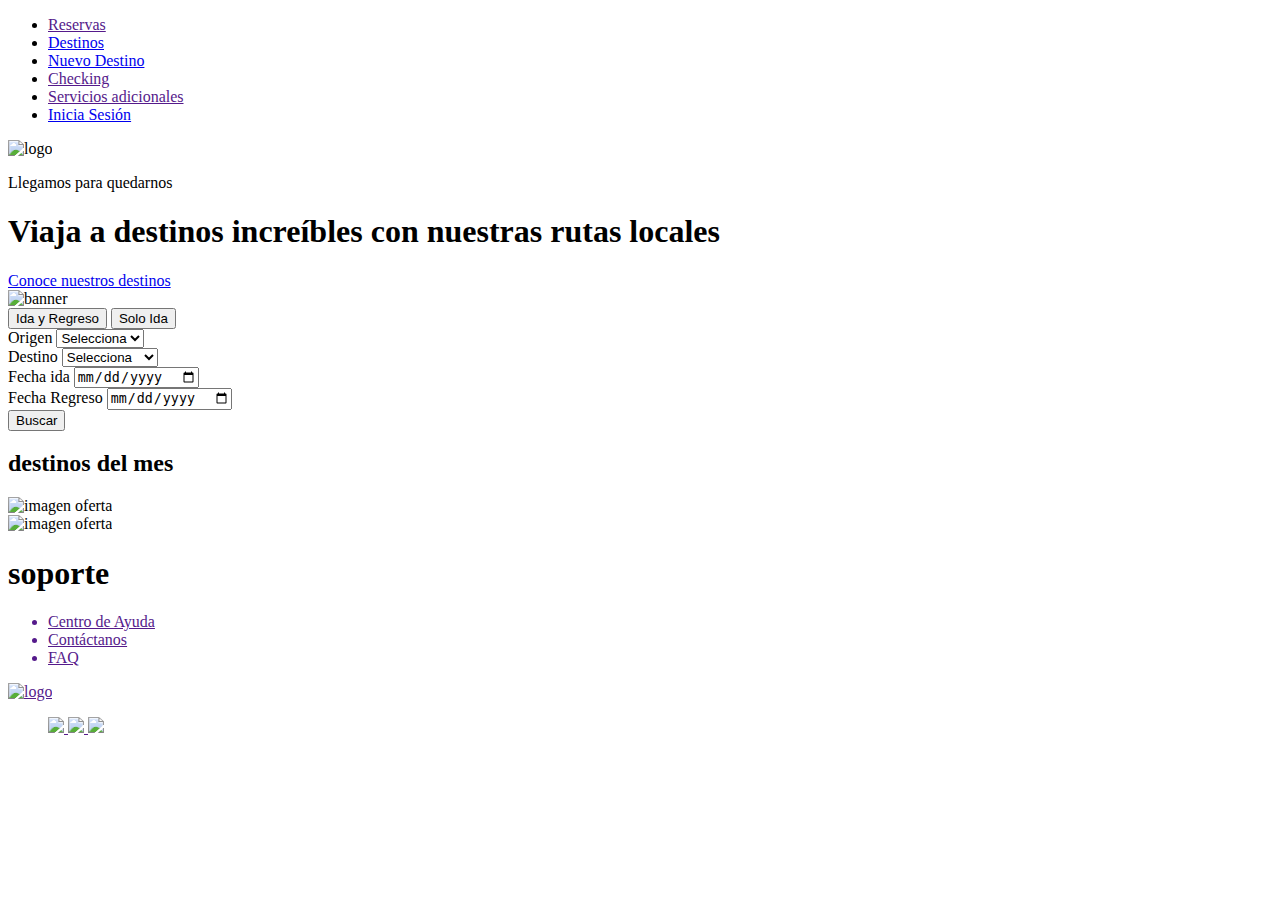
==== src/main/resources/templates/index.html @ b2dbc46e "enlazar  index en el logo" ====
<!DOCTYPE html>
<html>
  <head>
    <title>Vuela Facil</title>
    <meta charset="UTF-8" />
    <meta http-equiv="X-UA-Compatible" content="IE=edge" />
    <meta name="viewport" content="width=device-width, initial-scale=1.0" />
    <!--<meta http-equiv="Expires" content="0" />-->

    <!--Tag para el control de la memoria cache en los dispositivos
    <meta http-equiv="Last-Modified" content="0" />
    <meta http-equiv="Cache-Control" content="no-cache, mustrevalidate" />
    <meta http-equiv="Pragma" content="no-cache" />
    -->
    <link
      href="https://cdn.jsdelivr.net/npm/bootstrap@5.0.2/dist/css/bootstrap.min.css"
      rel="stylesheet"
      integrity="sha384-EVSTQN3/azprG1Anm3QDgpJLIm9Nao0Yz1ztcQTwFspd3yD65VohhpuuCOmLASjC"
      crossorigin="anonymous"
    />
    <link rel="stylesheet" href="/css/styles.css" />
    <link rel="shortcut icon" href="/imagenes/logo.png" type="image/png"/>    
  </head>
  <body>
    <header>
      <nav id="menu" class="padre-navbar">
        <ul>
          <!--
          <li>
            <a class="btn-logo" href="">Vuela Facil</a>
          </li>
          -->
          <li>
            <a href="">Reservas</a>
          </li>
          <li>
            <a href="/ciudad">Destinos</a>
          </li>
          <li>
            <a href="/ciudad/form">Nuevo Destino</a>
          </li>
          <li>
            <a href="">Checking</a>
          </li>
          <li>
            <a href="">Servicios adicionales</a>
          </li>
          <li>
            <a href="/login" class="btn-sesion">Inicia Sesión</a>
          </li>
        </ul>
      </nav>
    </header>
    <section class="banner">
      <div class="logo-banner">
        <div class="info-banner">
          <img src="/imagenes/logo.png" alt="logo" />
          <p>Llegamos para quedarnos</p>
          <h1>Viaja a destinos increíbles con nuestras rutas locales</h1>
        </div>
        <div class="btn-banner">
          <a href="/CRUD/destinos.html">Conoce nuestros destinos</a>
        </div>
      </div>
      <div class="imagen-banner">
        <img src="/imagenes/banner.png" alt="banner" />
      </div>
    </section>
    <section class="destinos">
      <div class="botones">
        <button id="ida-regreso">Ida y Regreso</button>
        <button id="ida">Solo Ida</button>
      </div>
      <form action="">
        <div class="detalles">
          <div class="grupo">
            <label for="origen">Origen</label>
            <select name="origen" id="origen">
              <option value="opcion">Selecciona</option>
              <option value="Ciudad 1">Bogota</option>
              <option value="Ciudad 2">Pereira</option>
              <option value="Ciudad 3">Cartagena</option>
              <option value="Ciudad 4">Medellin</option>
            </select>
          </div>
          <div class="grupo">
            <label for="destino">Destino</label>
            <select name="destino" id="destino">
              <option value="opcion">Selecciona</option>
              <option value="Ciudad 1">San Andres</option>
              <option value="Ciudad 2">Barranquilla</option>
              <option value="Ciudad 3">Bogota</option>
              <option value="Ciudad 4">Villavicencio</option>
            </select>
          </div>
          <div class="grupo">
            <label for="fecha_ida">Fecha ida</label>
            <input type="date" name="fecha_ida" id="fecha_ida" />
          </div>
          <div class="grupo">
            <label for="fecha_ida">Fecha Regreso</label>
            <input type="date" name="fecha_regreso" id="fecha_regreso" />
          </div>
        </div>
        <button src="/imagenes/buscar.png">Buscar</button>
      </form>      
    </section>
    <section class="destinos-mes">
      <h2>destinos del mes</h2>
      <div class="ofertas">
        <div class="oferta1">
          <img src="/imagenes/oferta1.png" alt="imagen oferta" />
        </div>
        <div class="oferta2">
          <img src="/imagenes/oferta2.png" alt="imagen oferta" />
        </div>
      </div>
    </section>
    <footer>
      <div class="titulo-footer">
        <h1>soporte</h1>
        <ul class="texto">
          <a href="">
            <li>Centro de Ayuda</li>
          </a>
          <a href="">
            <li>Contáctanos</li>
          </a>
          <a href="">
            <li>FAQ</li>
          </a>
        </ul>
        <a href="">
          <img src="/imagenes/logo.png" alt="logo" />
        </a>
      </div>
      <ul class="contacto">
        <a href="">
          <img class="contacto-twitter" src="/imagenes/twitter.png" />
        </a>
        <a href="">
          <img class="contacto-instagram" src="/imagenes/instagram.png" />
        </a>
        <a href="">
          <img class="contacto-facebook" src="/imagenes/facebook.png" />
        </a>
      </ul>
    </footer>
  </body>
</html>
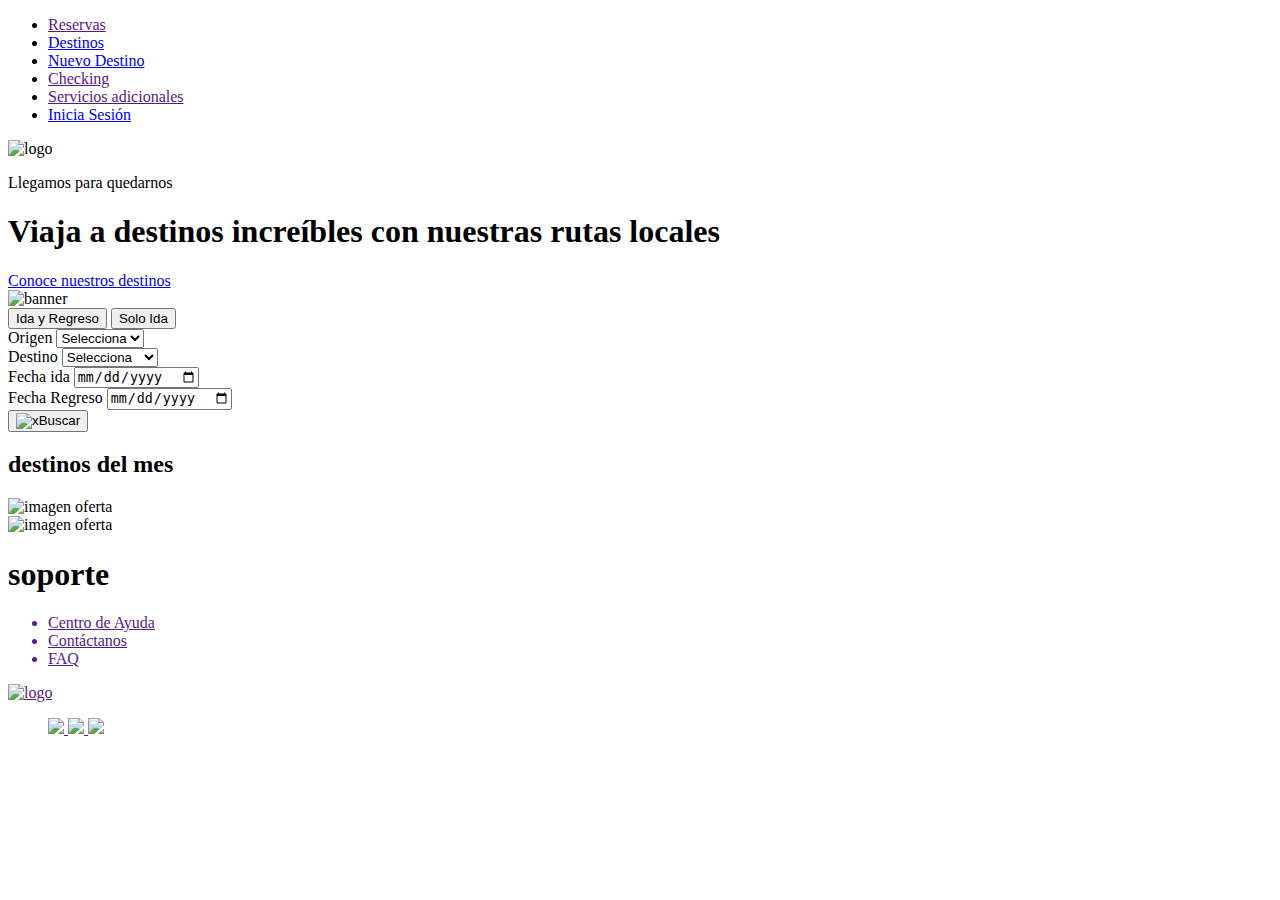
==== commit 430088ec: "Seccion de vuelos" ====
--- a/src/main/resources/templates/index.html
+++ b/src/main/resources/templates/index.html
@@ -15,7 +15,7 @@
     <link
       href="https://cdn.jsdelivr.net/npm/bootstrap@5.0.2/dist/css/bootstrap.min.css"
       rel="stylesheet"
-      integrity="sha384-EVSTQN3/azprG1Anm3QDgpJLIm9Nao0Yz1ztcQTwFspd3yD65VohhpuuCOmLASjC"
+      integrity="sha384-EVSTQN3/azprG1Anm3QDgpJLIm9Nao0Yz1ztcQTwFspd3yD65VohhpuuCOmLASjC".
       crossorigin="anonymous"
     />
     <link rel="stylesheet" href="/css/styles.css" />
@@ -102,7 +102,7 @@
             <input type="date" name="fecha_regreso" id="fecha_regreso" />
           </div>
         </div>
-        <button src="/imagenes/buscar.png">Buscar</button>
+        <button id="buscar "type="submit"><img src="buscar.png" alt="x" />Buscar</button>
       </form>      
     </section>
     <section class="destinos-mes">
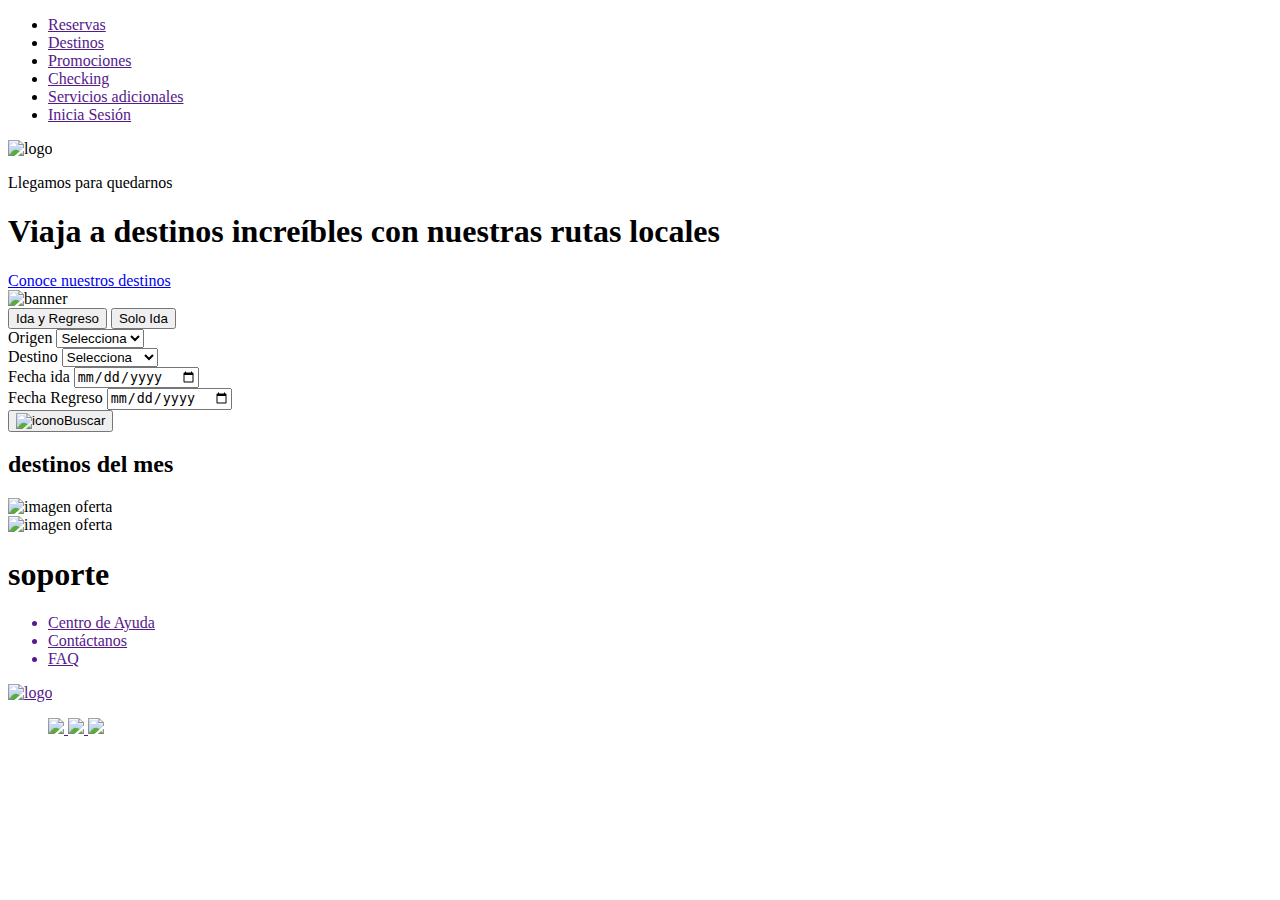
==== commit e03eb3bb: "icono buscar" ====
--- a/src/main/resources/templates/index.html
+++ b/src/main/resources/templates/index.html
@@ -5,21 +5,19 @@
     <meta charset="UTF-8" />
     <meta http-equiv="X-UA-Compatible" content="IE=edge" />
     <meta name="viewport" content="width=device-width, initial-scale=1.0" />
-    <!--<meta http-equiv="Expires" content="0" />-->
+    <meta http-equiv="Expires" content="0" />
 
-    <!--Tag para el control de la memoria cache en los dispositivos
+    <!--Tag para el control de la memoria cache en los dispositivos-->
     <meta http-equiv="Last-Modified" content="0" />
     <meta http-equiv="Cache-Control" content="no-cache, mustrevalidate" />
     <meta http-equiv="Pragma" content="no-cache" />
-    -->
     <link
       href="https://cdn.jsdelivr.net/npm/bootstrap@5.0.2/dist/css/bootstrap.min.css"
       rel="stylesheet"
-      integrity="sha384-EVSTQN3/azprG1Anm3QDgpJLIm9Nao0Yz1ztcQTwFspd3yD65VohhpuuCOmLASjC".
+      integrity="sha384-EVSTQN3/azprG1Anm3QDgpJLIm9Nao0Yz1ztcQTwFspd3yD65VohhpuuCOmLASjC"
       crossorigin="anonymous"
     />
-    <link rel="stylesheet" href="/css/styles.css" />
-    <link rel="shortcut icon" href="/imagenes/logo.png" type="image/png"/>    
+    <link rel="stylesheet" href="../assets/css/styles.css" />
   </head>
   <body>
     <header>
@@ -34,10 +32,10 @@
             <a href="">Reservas</a>
           </li>
           <li>
-            <a href="/ciudad">Destinos</a>
+            <a href="">Destinos</a>
           </li>
           <li>
-            <a href="/ciudad/form">Nuevo Destino</a>
+            <a href="">Promociones</a>
           </li>
           <li>
             <a href="">Checking</a>
@@ -46,7 +44,7 @@
             <a href="">Servicios adicionales</a>
           </li>
           <li>
-            <a href="/login" class="btn-sesion">Inicia Sesión</a>
+            <a href="" class="btn-sesion">Inicia Sesión</a>
           </li>
         </ul>
       </nav>
@@ -54,7 +52,7 @@
     <section class="banner">
       <div class="logo-banner">
         <div class="info-banner">
-          <img src="/imagenes/logo.png" alt="logo" />
+          <img src="../imagenes/logo.png" alt="logo" />
           <p>Llegamos para quedarnos</p>
           <h1>Viaja a destinos increíbles con nuestras rutas locales</h1>
         </div>
@@ -63,9 +61,10 @@
         </div>
       </div>
       <div class="imagen-banner">
-        <img src="/imagenes/banner.png" alt="banner" />
+        <img src="../imagenes/banner.png" alt="banner" />
       </div>
     </section>
+
     <section class="destinos">
       <div class="botones">
         <button id="ida-regreso">Ida y Regreso</button>
@@ -102,17 +101,20 @@
             <input type="date" name="fecha_regreso" id="fecha_regreso" />
           </div>
         </div>
-        <button id="buscar "type="submit"><img src="buscar.png" alt="x" />Buscar</button>
-      </form>      
+        <button id="buscar" type="submit">
+          <img src="../imagenes/buscar.png" alt="icono" />Buscar
+        </button>
+      </form>
     </section>
+
     <section class="destinos-mes">
       <h2>destinos del mes</h2>
       <div class="ofertas">
         <div class="oferta1">
-          <img src="/imagenes/oferta1.png" alt="imagen oferta" />
+          <img src="../imagenes/oferta1.png" alt="imagen oferta" />
         </div>
         <div class="oferta2">
-          <img src="/imagenes/oferta2.png" alt="imagen oferta" />
+          <img src="../imagenes/oferta2.png" alt="imagen oferta" />
         </div>
       </div>
     </section>
@@ -131,18 +133,18 @@
           </a>
         </ul>
         <a href="">
-          <img src="/imagenes/logo.png" alt="logo" />
+          <img src="../imagenes/logo.png" alt="logo" />
         </a>
       </div>
       <ul class="contacto">
         <a href="">
-          <img class="contacto-twitter" src="/imagenes/twitter.png" />
+          <img class="contacto-twitter" src="../imagenes/twitter.png" />
         </a>
         <a href="">
-          <img class="contacto-instagram" src="/imagenes/instagram.png" />
+          <img class="contacto-instagram" src="../imagenes/instagram.png" />
         </a>
         <a href="">
-          <img class="contacto-facebook" src="/imagenes/facebook.png" />
+          <img class="contacto-facebook" src="../imagenes/facebook.png" />
         </a>
       </ul>
     </footer>
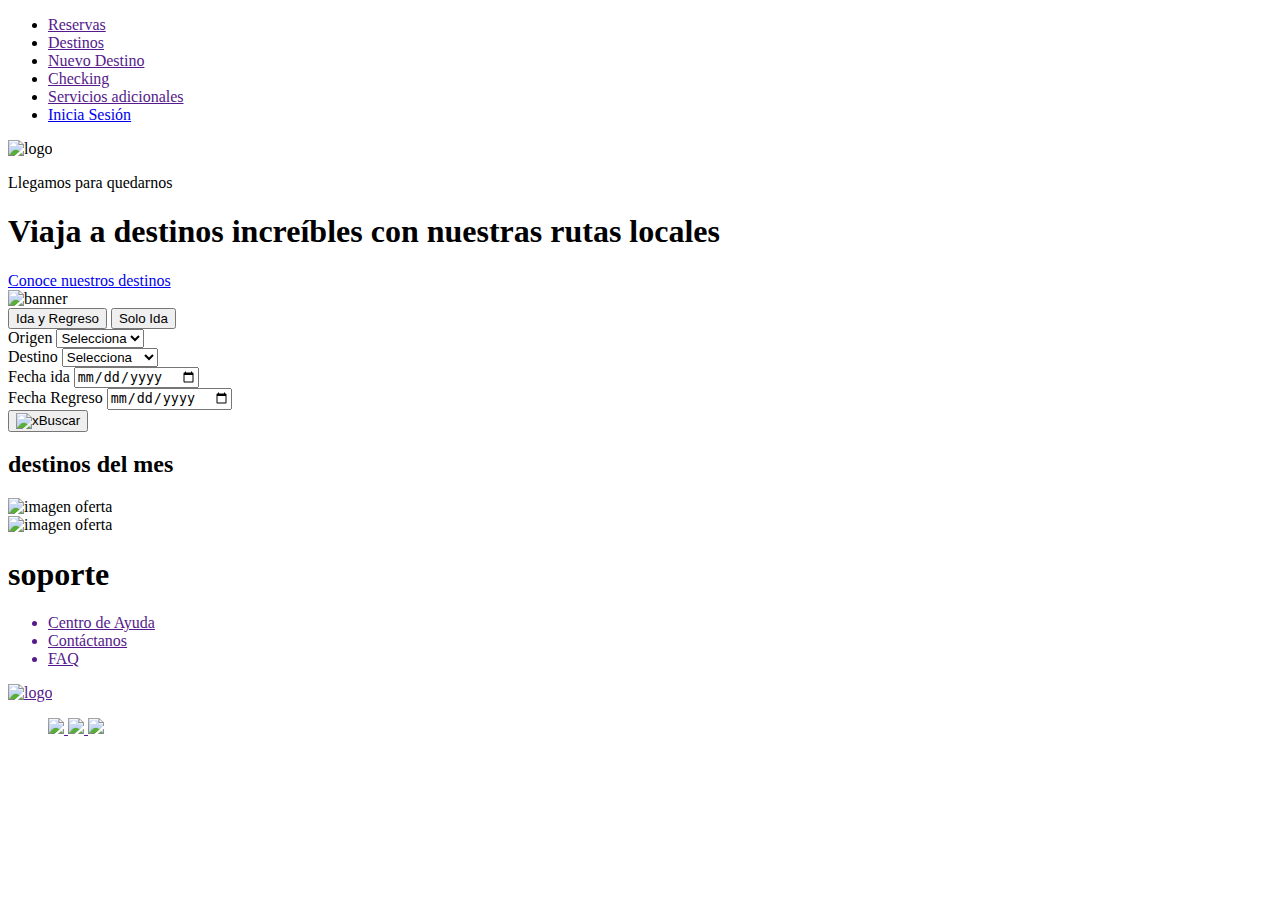
==== commit 952dfd34: "actualizacion 13-09-52020" ====
--- a/src/main/resources/templates/index.html
+++ b/src/main/resources/templates/index.html
@@ -5,19 +5,21 @@
     <meta charset="UTF-8" />
     <meta http-equiv="X-UA-Compatible" content="IE=edge" />
     <meta name="viewport" content="width=device-width, initial-scale=1.0" />
-    <meta http-equiv="Expires" content="0" />
+    <!--<meta http-equiv="Expires" content="0" />-->
 
-    <!--Tag para el control de la memoria cache en los dispositivos-->
+    <!--Tag para el control de la memoria cache en los dispositivos
     <meta http-equiv="Last-Modified" content="0" />
     <meta http-equiv="Cache-Control" content="no-cache, mustrevalidate" />
     <meta http-equiv="Pragma" content="no-cache" />
+    -->
     <link
       href="https://cdn.jsdelivr.net/npm/bootstrap@5.0.2/dist/css/bootstrap.min.css"
       rel="stylesheet"
-      integrity="sha384-EVSTQN3/azprG1Anm3QDgpJLIm9Nao0Yz1ztcQTwFspd3yD65VohhpuuCOmLASjC"
+      integrity="sha384-EVSTQN3/azprG1Anm3QDgpJLIm9Nao0Yz1ztcQTwFspd3yD65VohhpuuCOmLASjC".
       crossorigin="anonymous"
     />
-    <link rel="stylesheet" href="../assets/css/styles.css" />
+    <link rel="stylesheet" href="/css/styles.css" />
+    <link rel="shortcut icon" href="/imagenes/logo.png" type="image/png"/>    
   </head>
   <body>
     <header>
@@ -35,7 +37,7 @@
             <a href="">Destinos</a>
           </li>
           <li>
-            <a href="">Promociones</a>
+            <a href="">Nuevo Destino</a>
           </li>
           <li>
             <a href="">Checking</a>
@@ -44,7 +46,7 @@
             <a href="">Servicios adicionales</a>
           </li>
           <li>
-            <a href="" class="btn-sesion">Inicia Sesión</a>
+            <a href="/login" class="btn-sesion">Inicia Sesión</a>
           </li>
         </ul>
       </nav>
@@ -52,7 +54,7 @@
     <section class="banner">
       <div class="logo-banner">
         <div class="info-banner">
-          <img src="../imagenes/logo.png" alt="logo" />
+          <img src="/imagenes/logo.png" alt="logo" />
           <p>Llegamos para quedarnos</p>
           <h1>Viaja a destinos increíbles con nuestras rutas locales</h1>
         </div>
@@ -61,10 +63,9 @@
         </div>
       </div>
       <div class="imagen-banner">
-        <img src="../imagenes/banner.png" alt="banner" />
+        <img src="/imagenes/banner.png" alt="banner" />
       </div>
     </section>
-
     <section class="destinos">
       <div class="botones">
         <button id="ida-regreso">Ida y Regreso</button>
@@ -101,20 +102,17 @@
             <input type="date" name="fecha_regreso" id="fecha_regreso" />
           </div>
         </div>
-        <button id="buscar" type="submit">
-          <img src="../imagenes/buscar.png" alt="icono" />Buscar
-        </button>
-      </form>
+        <button id="buscar "type="submit"><img src="buscar.png" alt="x" />Buscar</button>
+      </form>      
     </section>
-
     <section class="destinos-mes">
       <h2>destinos del mes</h2>
       <div class="ofertas">
         <div class="oferta1">
-          <img src="../imagenes/oferta1.png" alt="imagen oferta" />
+          <img src="/imagenes/oferta1.png" alt="imagen oferta" />
         </div>
         <div class="oferta2">
-          <img src="../imagenes/oferta2.png" alt="imagen oferta" />
+          <img src="/imagenes/oferta2.png" alt="imagen oferta" />
         </div>
       </div>
     </section>
@@ -133,18 +131,18 @@
           </a>
         </ul>
         <a href="">
-          <img src="../imagenes/logo.png" alt="logo" />
+          <img src="/imagenes/logo.png" alt="logo" />
         </a>
       </div>
       <ul class="contacto">
         <a href="">
-          <img class="contacto-twitter" src="../imagenes/twitter.png" />
+          <img class="contacto-twitter" src="/imagenes/twitter.png" />
         </a>
         <a href="">
-          <img class="contacto-instagram" src="../imagenes/instagram.png" />
+          <img class="contacto-instagram" src="/imagenes/instagram.png" />
         </a>
         <a href="">
-          <img class="contacto-facebook" src="../imagenes/facebook.png" />
+          <img class="contacto-facebook" src="/imagenes/facebook.png" />
         </a>
       </ul>
     </footer>
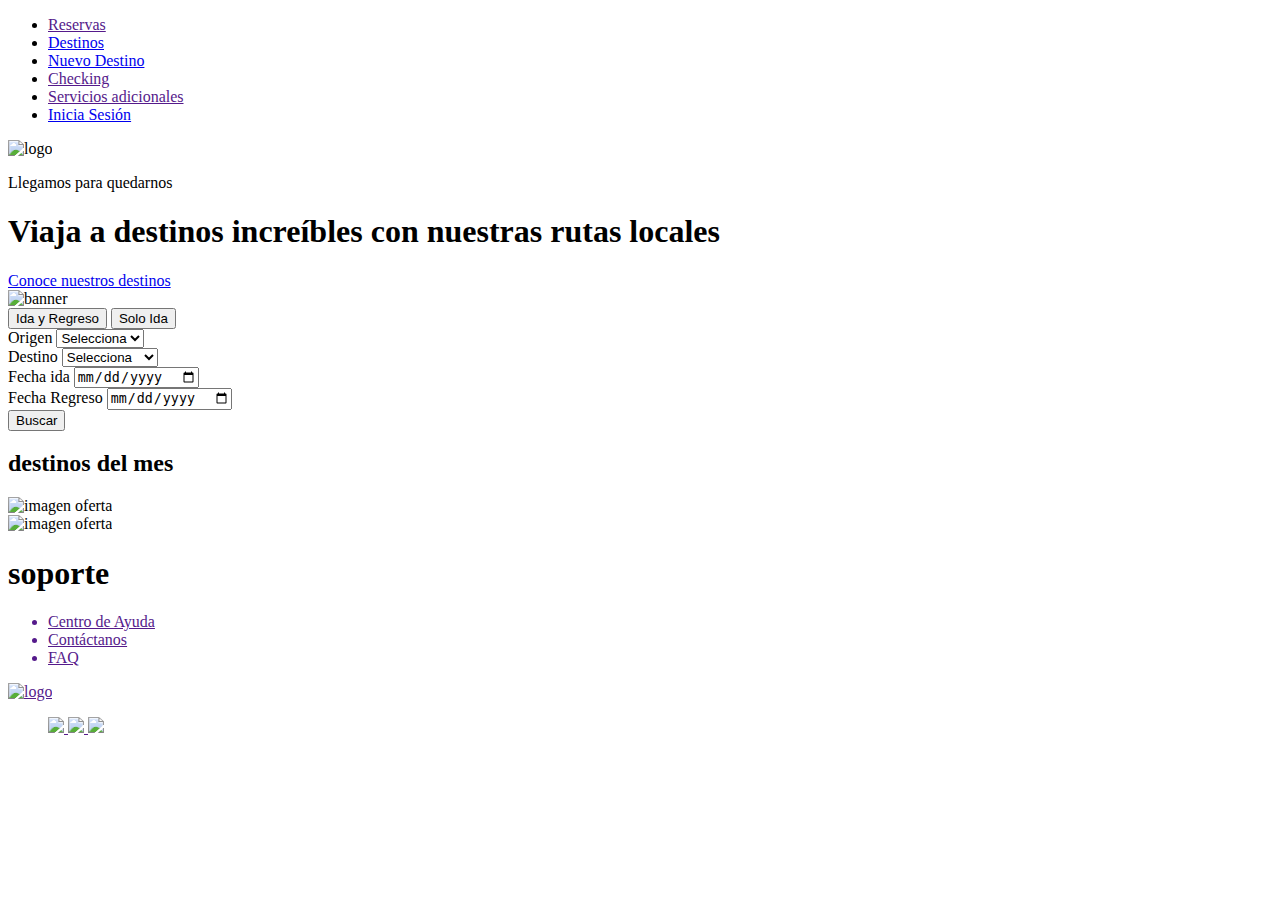
==== commit e26ee031: "ramon 13-0-2020- 2" ====
--- a/src/main/resources/templates/index.html
+++ b/src/main/resources/templates/index.html
@@ -15,11 +15,11 @@
     <link
       href="https://cdn.jsdelivr.net/npm/bootstrap@5.0.2/dist/css/bootstrap.min.css"
       rel="stylesheet"
-      integrity="sha384-EVSTQN3/azprG1Anm3QDgpJLIm9Nao0Yz1ztcQTwFspd3yD65VohhpuuCOmLASjC".
+      integrity="sha384-EVSTQN3/azprG1Anm3QDgpJLIm9Nao0Yz1ztcQTwFspd3yD65VohhpuuCOmLASjC"
       crossorigin="anonymous"
     />
     <link rel="stylesheet" href="/css/styles.css" />
-    <link rel="shortcut icon" href="/imagenes/logo.png" type="image/png"/>    
+    <link rel="shortcut icon" href="/imagenes/logo.png" type="image/png"/>
   </head>
   <body>
     <header>
@@ -34,10 +34,10 @@
             <a href="">Reservas</a>
           </li>
           <li>
-            <a href="">Destinos</a>
+            <a href="/ciudad">Destinos</a>
           </li>
           <li>
-            <a href="">Nuevo Destino</a>
+            <a href="/ciudad/form">Nuevo Destino</a>
           </li>
           <li>
             <a href="">Checking</a>
@@ -102,7 +102,7 @@
             <input type="date" name="fecha_regreso" id="fecha_regreso" />
           </div>
         </div>
-        <button id="buscar "type="submit"><img src="buscar.png" alt="x" />Buscar</button>
+        <button src="/imagenes/buscar.png">Buscar</button>
       </form>      
     </section>
     <section class="destinos-mes">
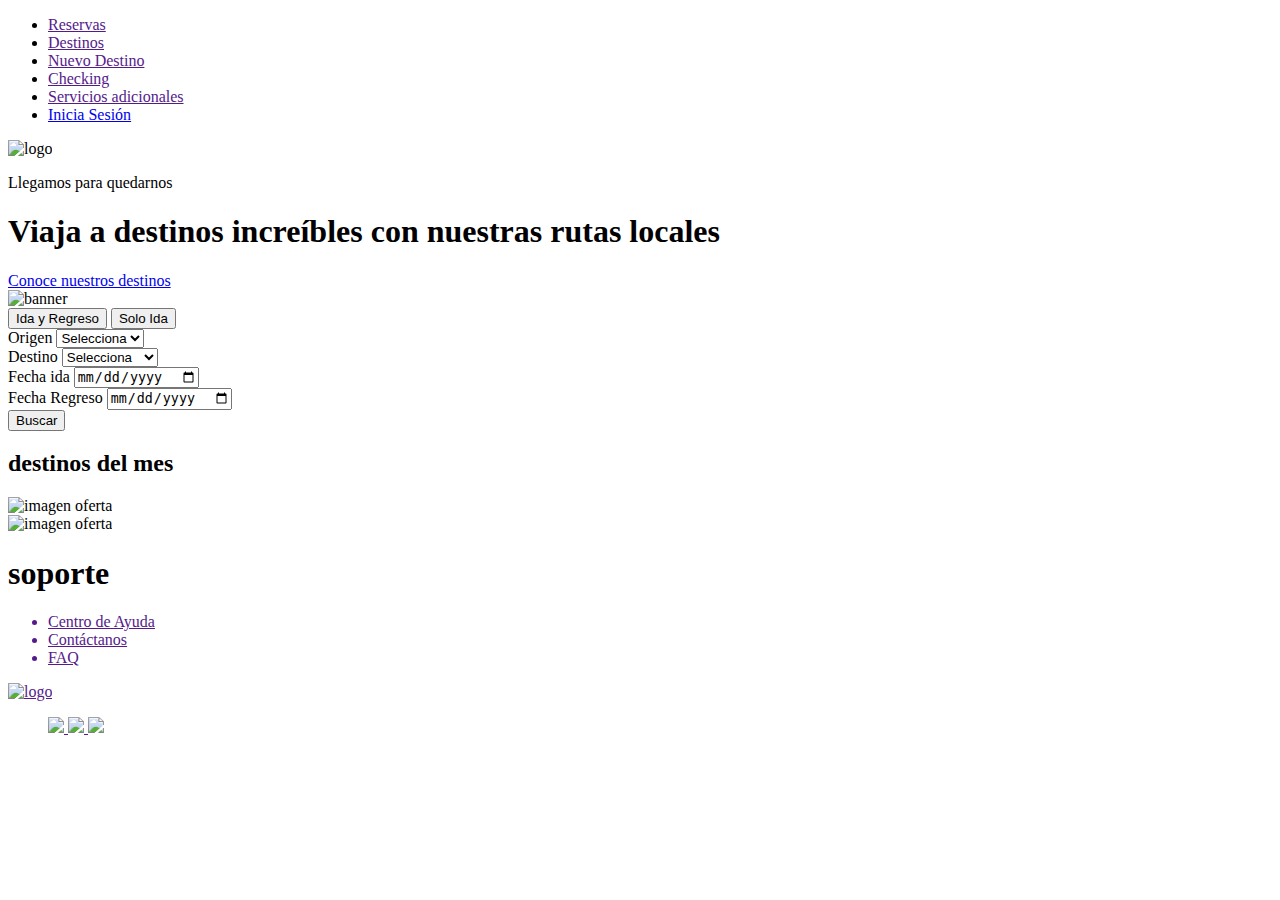
==== commit 76682447: "modificacion de enlaces del index" ====
--- a/src/main/resources/templates/index.html
+++ b/src/main/resources/templates/index.html
@@ -34,10 +34,10 @@
             <a href="">Reservas</a>
           </li>
           <li>
-            <a href="/ciudad">Destinos</a>
+            <a href="">Destinos</a>
           </li>
           <li>
-            <a href="/ciudad/form">Nuevo Destino</a>
+            <a href="">Nuevo Destino</a>
           </li>
           <li>
             <a href="">Checking</a>
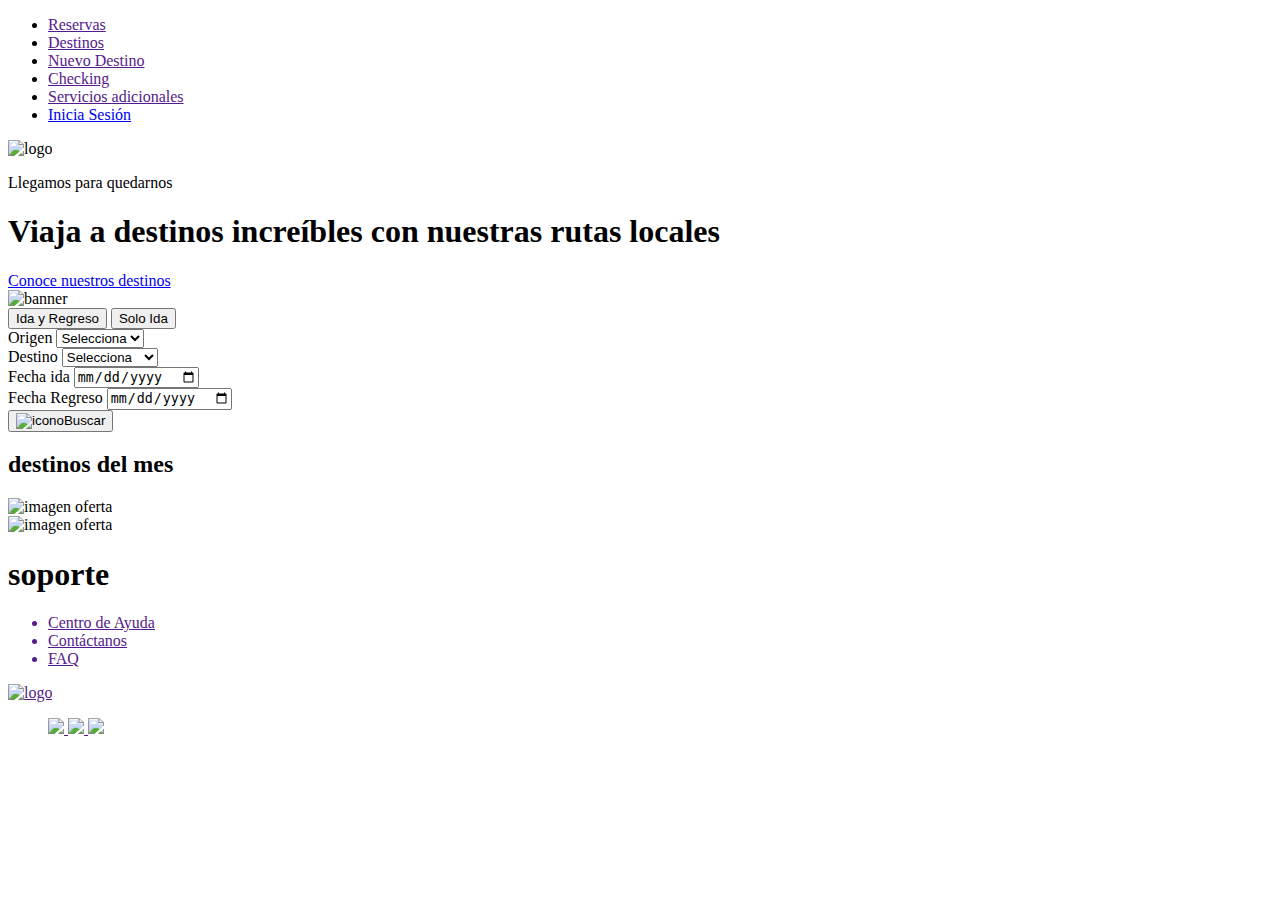
==== commit 1375ee3e: "Terminación del index" ====
--- a/src/main/resources/templates/index.html
+++ b/src/main/resources/templates/index.html
@@ -102,7 +102,9 @@
             <input type="date" name="fecha_regreso" id="fecha_regreso" />
           </div>
         </div>
-        <button src="/imagenes/buscar.png">Buscar</button>
+        <button id="buscar" type="submit">
+          <img src="/imagenes/buscar.png" alt="icono" />Buscar
+        </button>
       </form>      
     </section>
     <section class="destinos-mes">
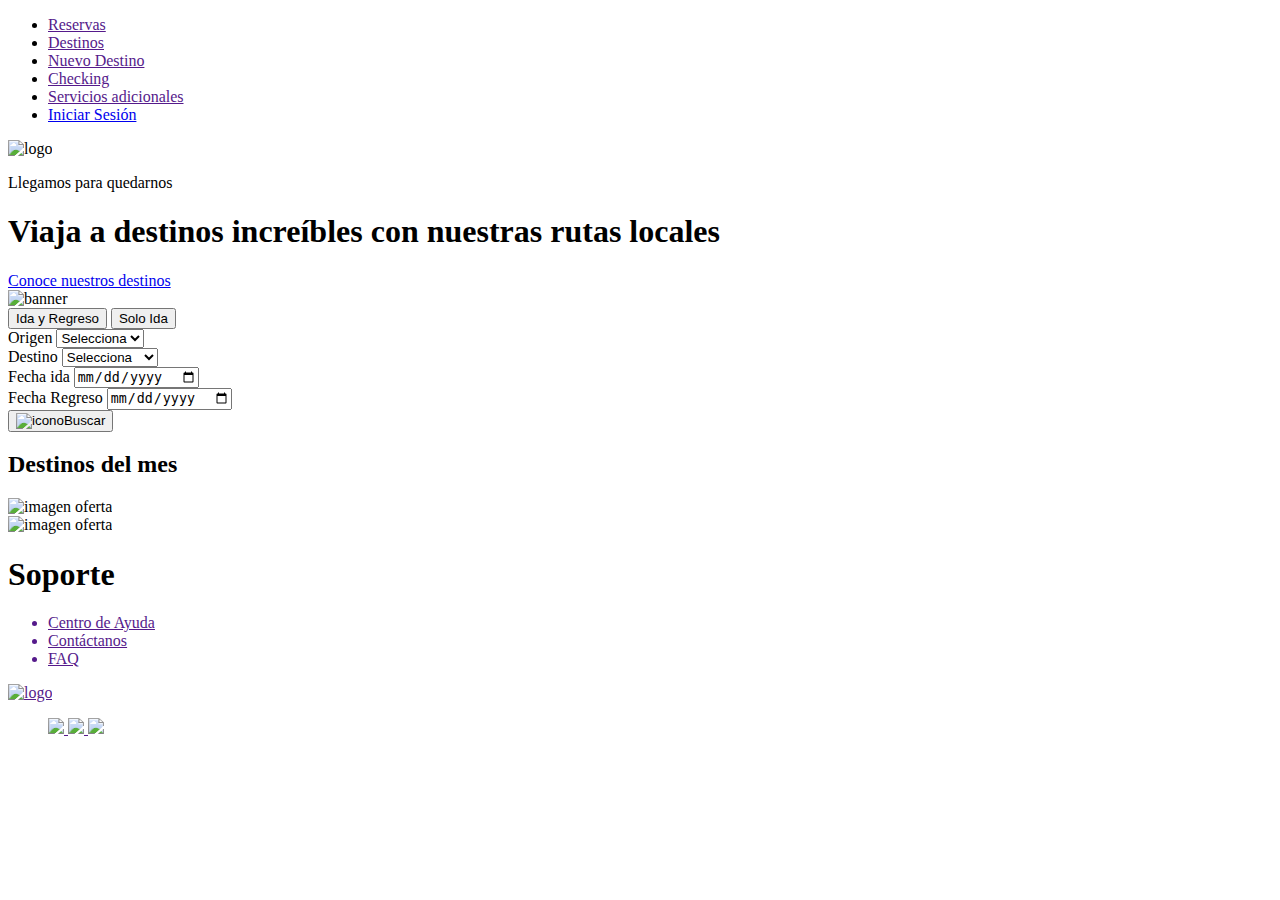
==== commit 8f25e954: "Cambios de tipografía 2" ====
--- a/src/main/resources/templates/index.html
+++ b/src/main/resources/templates/index.html
@@ -46,7 +46,7 @@
             <a href="">Servicios adicionales</a>
           </li>
           <li>
-            <a href="/login" class="btn-sesion">Inicia Sesión</a>
+            <a href="/login" class="btn-sesion">Iniciar Sesión</a>
           </li>
         </ul>
       </nav>
@@ -77,19 +77,19 @@
             <label for="origen">Origen</label>
             <select name="origen" id="origen">
               <option value="opcion">Selecciona</option>
-              <option value="Ciudad 1">Bogota</option>
+              <option value="Ciudad 1">Bogotá</option>
               <option value="Ciudad 2">Pereira</option>
               <option value="Ciudad 3">Cartagena</option>
-              <option value="Ciudad 4">Medellin</option>
+              <option value="Ciudad 4">Medellín</option>
             </select>
           </div>
           <div class="grupo">
             <label for="destino">Destino</label>
             <select name="destino" id="destino">
               <option value="opcion">Selecciona</option>
-              <option value="Ciudad 1">San Andres</option>
+              <option value="Ciudad 1">San Andrés</option>
               <option value="Ciudad 2">Barranquilla</option>
-              <option value="Ciudad 3">Bogota</option>
+              <option value="Ciudad 3">Bogotá</option>
               <option value="Ciudad 4">Villavicencio</option>
             </select>
           </div>
@@ -108,7 +108,7 @@
       </form>      
     </section>
     <section class="destinos-mes">
-      <h2>destinos del mes</h2>
+      <h2>Destinos del mes</h2>
       <div class="ofertas">
         <div class="oferta1">
           <img src="/imagenes/oferta1.png" alt="imagen oferta" />
@@ -120,7 +120,7 @@
     </section>
     <footer>
       <div class="titulo-footer">
-        <h1>soporte</h1>
+        <h1>Soporte</h1>
         <ul class="texto">
           <a href="">
             <li>Centro de Ayuda</li>
